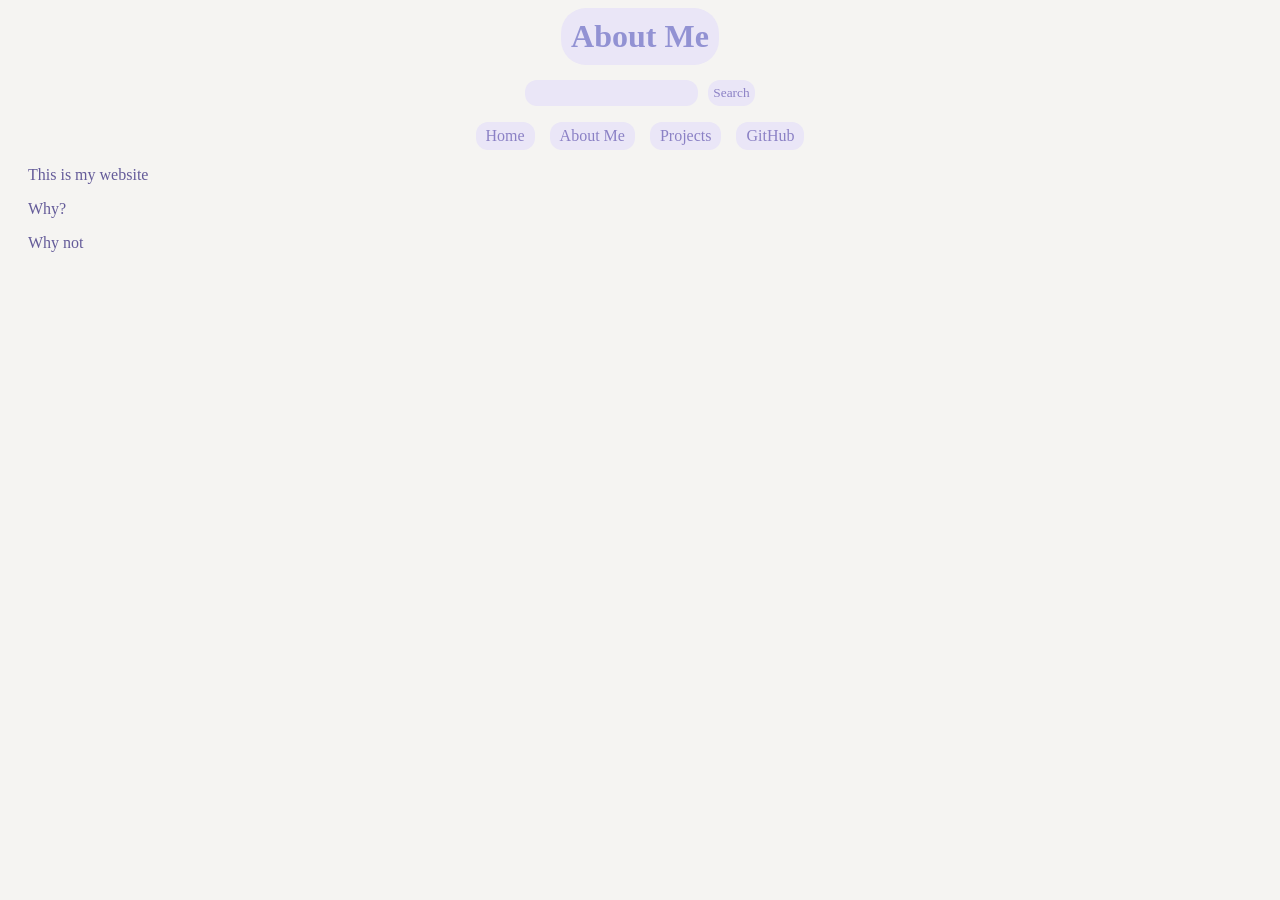
==== about.html @ 5c7d5f24 "Added pages, configurated CSS." ====
<!DOCTYPE html>
<html>
<head>
    <link rel="stylesheet" href="style.css">
    <link rel="icon" type="image/x-icon" href="assets/homerdance.gif">
    <title>My Website - About Me</title>
</head>
<body>
    <script src="script.js" defer></script>
    <h1 id="title"><span>About Me</span></h1>
    <div class="searchsection">
        <input type="search" id="searchbar">
        <button id="searchbutton">Search</button>
    </div>
    <nav>
        <ul>
            <li><a href="index.html" class="nav-links">Home</a></li>
            <li><a href="about.html" class="nav-links">About Me</a></li>
            <li><a href="projects.html" class="nav-links">Projects</a></li>
            <li><a href="https://github.com/sagan-k" class="nav-links">GitHub</a></li>
        </ul>
        
    </nav>
    <p>This is my website</p> 
    <p>Why?</p>
    <p>Why not</p>

</body>
</html>
---- style.css ----
:root {
    --bg-color: rgb(245, 244, 242);
    --title-color: rgb(146, 146, 211);
    --title-bg-color: rgb(234, 230, 247);
    --text-color: rgb(100, 91, 153);
    --link-bg-color: rgb(234, 230, 247);
    --link-border-color: rgb(146, 146, 211);
    --link-color: rgb(139, 129, 197);

}

.theme-jade {
    --bg-color: #e6e6e6;
    --title-color: #404e3b;
    --title-bg-color: #bac8b1;
    --text-color: #404e3b;
    --link-bg-color: #bac8b1;
    --link-border-color: #7b9669;
    --link-color: #404e3b;
}

.theme-purple {
    --bg-color: rgb(245, 244, 242);
    --title-color: rgb(146, 146, 211);
    --title-bg-color: rgb(234, 230, 247);
    --text-color: rgb(100, 91, 153);
    --link-bg-color: rgb(234, 230, 247);
    --link-border-color: rgb(146, 146, 211);
    --link-color: rgb(139, 129, 197);

}

.theme-ocean {
    --bg-color: #F2E9E4;
    --title-color: #22324A;
    --title-bg-color: #8DA9C4;
    --text-color: #22324A;
    --link-bg-color: #8DA9C4;
    --link-border-color: #415A77;
    --link-color: #22324A;

}

@keyframes rainbow-text {
    0% {color: red}
    16% {color: orange}
    32% {color: yellow}
    48% {color: green}
    64% {color: blue}
    80% {color: purple}
    100% {color: red}

}


body.rainbowAnim p,
body.rainbowAnim h1,
body.rainbowAnim a,
body.rainbowAnim button {
    animation: rainbow-text;
    animation-duration: 5s;
    animation-iteration-count: infinite;
}

.rainbowAnim {
    animation-name: rainbow-text;
    animation-duration: 5s;
    animation-iteration-count: infinite;
    
}

h1 {
    display: block;
    justify-content: center;
    color: var(--title-color);
    font-family: Comic Sans MS, Comic Sans;
    background-color: var(--title-bg-color);
    padding: 10px;
    border-radius: 25px;
    text-align: center;
    width: fit-content;
    margin: 0 auto;
    
}
h1 span {
    transition: scale 0.3s ease;
}
h1:hover span {
    scale: 1.1;
}


nav ul{
    display: flex;
    justify-content: center;
    list-style: none;
    padding: 0;
    gap: 15px;
}
nav ul li {
    margin: 0;
}
a {
    display: inline-block;
    color: var(--link-color);
    font-family: Comic Sans MS, Comic Sans;
    text-decoration: none;
    padding: 5px 10px;
    border: none;
    border-radius: 12px;
    background-color: var(--link-bg-color);
    transition: scale 0.3s ease;
}
a:hover {
    scale:1.1;
    background-color: var(--link-bg-color);
}
body {
    background-color: var(--bg-color);
}


p {
    color: var(--text-color);
    font-family: Comic Sans MS, Comic Sans;
    text-align: left;
    padding-left: 20px;
}

#changeColor:hover, #changeTheme:hover, #defaultColor:hover, #rainbow:hover, #searchbutton:hover {
    scale: 1.1;
}
#changeColor, #changeTheme, #defaultColor, #rainbow, #searchbutton{
    display:inline-block;
    color: var(--link-color);
    font-family: Comic Sans MS, Comic Sans;
    padding: 5px 5px;
    border: none;
    border-radius: 12px;
    background-color: var(--link-bg-color);
    transition: scale 0.3s ease;
}


#searchbar {
    border: none;
    border-radius: 12px;
    background-color: var(--title-bg-color);
    color: var(--title-color);

}

.searchsection {
    display: flex;
    justify-content: center;

    margin-top: 15px;
    gap: 10px;

}

.buttons {
    display: flex;
    justify-content: center;
    gap: 10px;


}
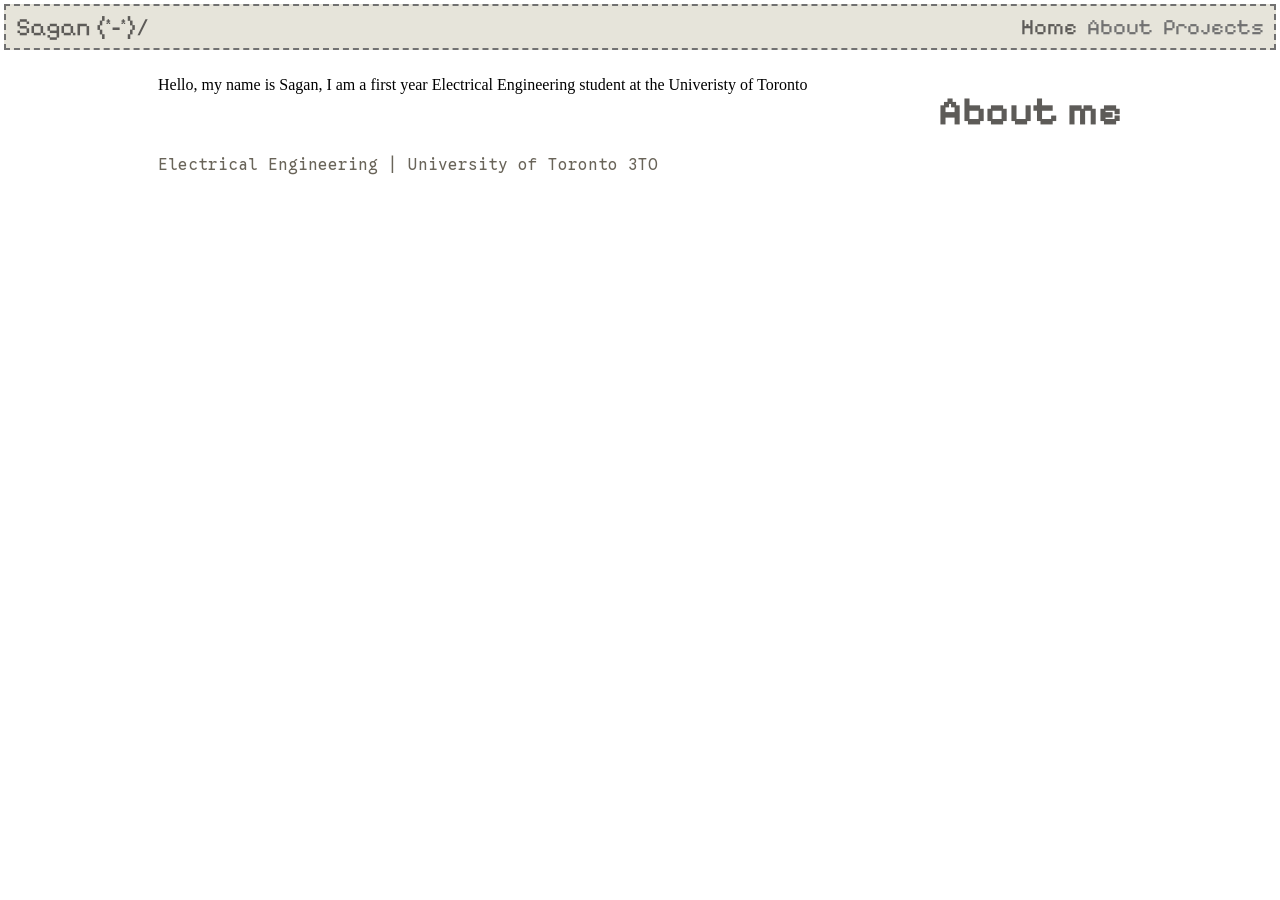
==== commit c128355b: "fixed some stuff" ====
--- a/about.html
+++ b/about.html
@@ -1,29 +1,41 @@
 <!DOCTYPE html>
 <html>
-<head>
-    <link rel="stylesheet" href="style.css">
-    <link rel="icon" type="image/x-icon" href="assets/homerdance.gif">
-    <title>My Website - About Me</title>
-</head>
-<body>
-    <script src="script.js" defer></script>
-    <h1 id="title"><span>About Me</span></h1>
-    <div class="searchsection">
-        <input type="search" id="searchbar">
-        <button id="searchbutton">Search</button>
-    </div>
-    <nav>
-        <ul>
-            <li><a href="index.html" class="nav-links">Home</a></li>
-            <li><a href="about.html" class="nav-links">About Me</a></li>
-            <li><a href="projects.html" class="nav-links">Projects</a></li>
-            <li><a href="https://github.com/sagan-k" class="nav-links">GitHub</a></li>
+    <head>
+        <link rel="stylesheet" href="style.css">
+        <link rel="preconnect" href="https://fonts.googleapis.com">
+        <link rel="preconnect" href="https://fonts.gstatic.com" crossorigin>
+        <link href="https://fonts.googleapis.com/css2?family=Pixelify+Sans:wght@400..700&display=swap" rel="stylesheet">
+
+        <link rel="preconnect" href="https://fonts.googleapis.com">
+        <link rel="preconnect" href="https://fonts.gstatic.com" crossorigin>
+        <link href="https://fonts.googleapis.com/css2?family=Google+Sans+Code:ital,wght,MONO@0,300..800,1;1,300..800,1&family=Pixelify+Sans:wght@400..700&display=swap" rel="stylesheet">
+
+        <script src="script.js" defer></script>
+    </head>
+    <header>
+        <a href="index.html" id="main-link">Sagan (*-*)/</a>
+        <ul class="header-links">
+            <li >
+                <a href="index.html" id="links-home" class="active">Home</a>
+            </li>
+            <li >
+                <a href="about.html" id="links-about" class="">About</a>
+            </li>
+            <li >
+                <a href="projects.html" id="links-projects" class="">Projects</a>
+            </li>
         </ul>
         
-    </nav>
-    <p>This is my website</p> 
-    <p>Why?</p>
-    <p>Why not</p>
+    </header>
 
-</body>
-</html>+    <body class="content">
+        <dev class="bio">
+            <h1 class="bio-title">About me</h1>
+            <p class="bio-subtitle">Electrical Engineering | University of Toronto 3TO</p>
+            <p class="bio-content"> 
+                Hello, my name is Sagan, 
+                I am a first year Electrical Engineering student at the Univeristy of Toronto
+            </p>
+        </dev>
+    </body>
+</html>
--- a/style.css
+++ b/style.css
@@ -1,168 +1,138 @@
+
+.pixelify-sans-font1 {
+    font-family: "Pixelify Sans", sans-serif;
+    font-optical-sizing: auto;
+    font-weight: 400;
+    font-style: normal;
+  }
+
 :root {
-    --bg-color: rgb(245, 244, 242);
-    --title-color: rgb(146, 146, 211);
-    --title-bg-color: rgb(234, 230, 247);
-    --text-color: rgb(100, 91, 153);
-    --link-bg-color: rgb(234, 230, 247);
-    --link-border-color: rgb(146, 146, 211);
-    --link-color: rgb(139, 129, 197);
+    --main-text-color: rgb(93, 91, 88);
+    --secondary-text-color: rgb(105, 100, 89);
+    --unselected-link-color: rgb(113, 113, 113);
+    --selected-link-color: rgb(176, 167, 147);
+    --body-text-color: rgb(117, 114, 111);
+    --bg-color-1: rgb(235, 232, 225);
+    --bg-color-2: rgb(230, 228, 218);
 
 }
 
-.theme-jade {
-    --bg-color: #e6e6e6;
-    --title-color: #404e3b;
-    --title-bg-color: #bac8b1;
-    --text-color: #404e3b;
-    --link-bg-color: #bac8b1;
-    --link-border-color: #7b9669;
-    --link-color: #404e3b;
+  .google-sans-code-font2 {
+    font-family: "Google Sans Code", monospace;
+    font-optical-sizing: auto;
+    font-weight: 300;
+    font-style: normal;
+    font-variation-settings:
+      "MONO" 1;
+  }
+
+
+header {
+    font-family: "Pixelify Sans", sans-serif;
+    background-color: var(--bg-color-2);
+    border: 2px var(--unselected-link-color);
+    border-style: dashed;
+    position: fixed;
+    top: 4px;
+    left: 4px;
+    right: 4px;
+    display: flex;
+    align-items: center;
+    justify-content: space-between;
+    padding: 5px 10px;;
+    height: 32px;
+  }
+
+#main-link {
+    font-size: 25px;
+    color: var(--main-text-color);
+    text-decoration: none;
+    display: block;
+    justify-content: right;
+    transition: color 0.3s ease-in-out;
+}
+#main-link:hover {
+    color: var(--selected-link-color);
 }
 
-.theme-purple {
-    --bg-color: rgb(245, 244, 242);
-    --title-color: rgb(146, 146, 211);
-    --title-bg-color: rgb(234, 230, 247);
-    --text-color: rgb(100, 91, 153);
-    --link-bg-color: rgb(234, 230, 247);
-    --link-border-color: rgb(146, 146, 211);
-    --link-color: rgb(139, 129, 197);
-
+.header-links{
+    display: flex;
+    gap: 10px;
+    list-style: none;
+}
+.header-links a{
+    text-decoration: none;
+    color: var(--unselected-link-color);
+    font-size: 22px;
+    transition: color 0.3s ease-in-out;
 }
 
-.theme-ocean {
-    --bg-color: #F2E9E4;
-    --title-color: #22324A;
-    --title-bg-color: #8DA9C4;
-    --text-color: #22324A;
-    --link-bg-color: #8DA9C4;
-    --link-border-color: #415A77;
-    --link-color: #22324A;
-
+.header-links a:hover {
+    color: var(--selected-link-color);
 }
 
-@keyframes rainbow-text {
-    0% {color: red}
-    16% {color: orange}
-    32% {color: yellow}
-    48% {color: green}
-    64% {color: blue}
-    80% {color: purple}
-    100% {color: red}
-
+.header-links a.active {
+    color: var(--main-text-color);
 }
 
 
-body.rainbowAnim p,
-body.rainbowAnim h1,
-body.rainbowAnim a,
-body.rainbowAnim button {
-    animation: rainbow-text;
-    animation-duration: 5s;
-    animation-iteration-count: infinite;
+.bio {
+    display: grid;
+    grid-template-columns: 1fr auto;
+    grid-template-areas: "bio photo";
+    align-items: start;
+    margin-top: 60px;
+    margin-right: 150px;
+    margin-left: 150px;
+    gap: 20px;
+    flex-direction: column;
+    justify-content: flex-start;
+    align-items: flex-start;
+    max-width: 100%;
 }
 
-.rainbowAnim {
-    animation-name: rainbow-text;
-    animation-duration: 5s;
-    animation-iteration-count: infinite;
+
+.bio-title {
+    font-family: "Pixelify Sans", sans-serif;
+    font-size: 40px;
+    color: var(--main-text-color);
+    margin-bottom: 0px;
+}
+
+.bio-content {
+    grid-area: bio;
     
 }
 
-h1 {
-    display: block;
-    justify-content: center;
-    color: var(--title-color);
-    font-family: Comic Sans MS, Comic Sans;
-    background-color: var(--title-bg-color);
-    padding: 10px;
-    border-radius: 25px;
-    text-align: center;
-    width: fit-content;
-    margin: 0 auto;
-    
-}
-h1 span {
-    transition: scale 0.3s ease;
-}
-h1:hover span {
-    scale: 1.1;
+.bio-text {
+    font-family: "Google Sans Code", sans-serif;
+    margin-top: 0px;
+    color: var(--body-text-color);
+    margin-bottom: 0px;
 }
 
 
-nav ul{
+.biophoto {
+    grid-area: photo;
     display: flex;
     justify-content: center;
-    list-style: none;
-    padding: 0;
-    gap: 15px;
+    align-items: center;
+    margin-top: 10%;
+    width: calc(2*128px);
+    height: calc(2*128px);
+
 }
-nav ul li {
-    margin: 0;
+.profile-photo {
+    height: auto;
+    display: flex;
+    scale: 0.3;
 }
-a {
-    display: inline-block;
-    color: var(--link-color);
-    font-family: Comic Sans MS, Comic Sans;
-    text-decoration: none;
-    padding: 5px 10px;
-    border: none;
-    border-radius: 12px;
-    background-color: var(--link-bg-color);
-    transition: scale 0.3s ease;
-}
-a:hover {
-    scale:1.1;
-    background-color: var(--link-bg-color);
-}
-body {
-    background-color: var(--bg-color);
+
+.bio-subtitle {
+    font-family: "Google Sans Code", sans-serif;
+    margin-top: 0px;
+    color: var(--secondary-text-color);
+    margin-bottom: 10px
 }
 
 
-p {
-    color: var(--text-color);
-    font-family: Comic Sans MS, Comic Sans;
-    text-align: left;
-    padding-left: 20px;
-}
-
-#changeColor:hover, #changeTheme:hover, #defaultColor:hover, #rainbow:hover, #searchbutton:hover {
-    scale: 1.1;
-}
-#changeColor, #changeTheme, #defaultColor, #rainbow, #searchbutton{
-    display:inline-block;
-    color: var(--link-color);
-    font-family: Comic Sans MS, Comic Sans;
-    padding: 5px 5px;
-    border: none;
-    border-radius: 12px;
-    background-color: var(--link-bg-color);
-    transition: scale 0.3s ease;
-}
-
-
-#searchbar {
-    border: none;
-    border-radius: 12px;
-    background-color: var(--title-bg-color);
-    color: var(--title-color);
-
-}
-
-.searchsection {
-    display: flex;
-    justify-content: center;
-
-    margin-top: 15px;
-    gap: 10px;
-
-}
-
-.buttons {
-    display: flex;
-    justify-content: center;
-    gap: 10px;
-
-
-}
